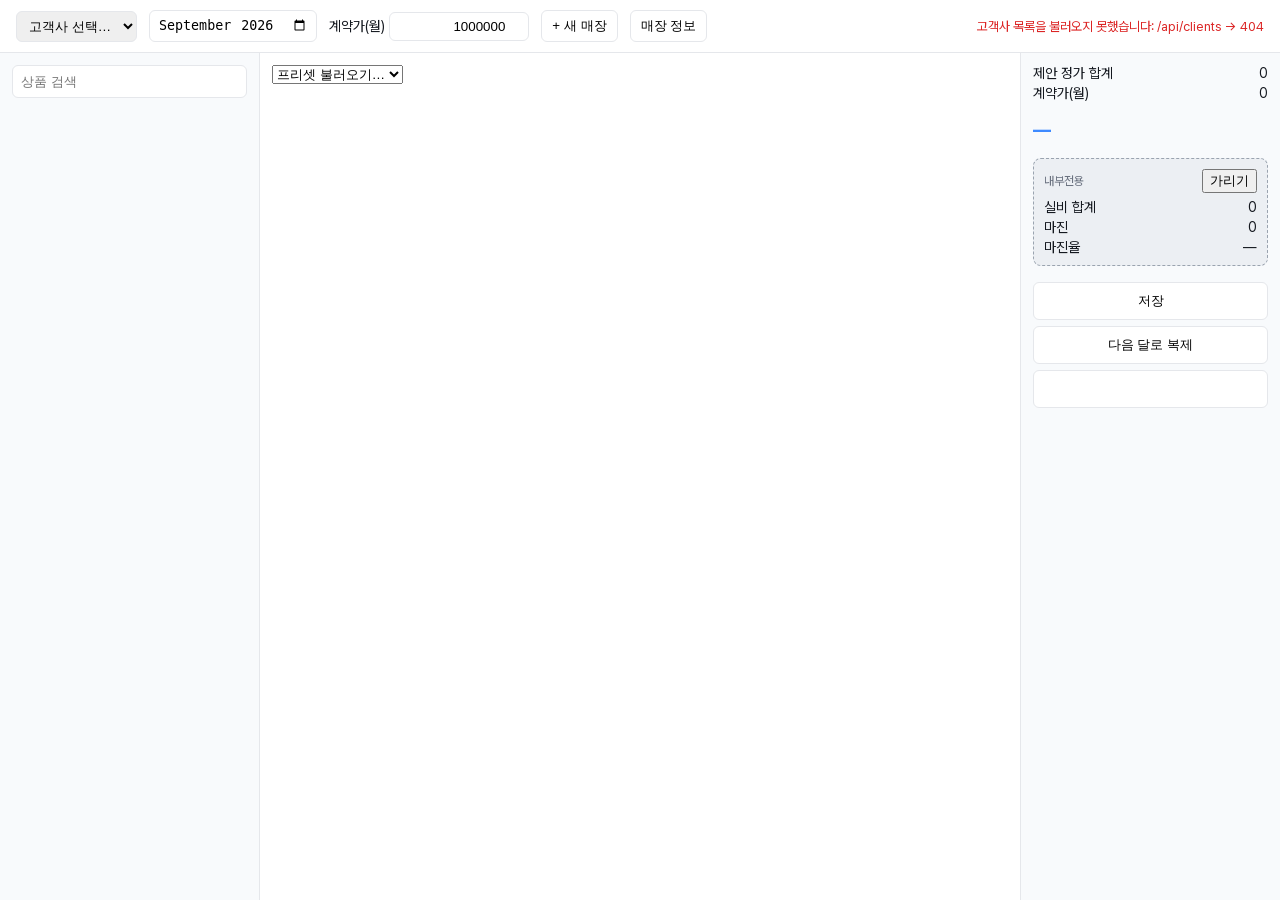
==== app/index.html @ 4da8977e "최종 리뷰 반영: 메모 칸·가리기 접근·읽기 실패 시 잔여물 제거 I-1 패널에 메모 칸(#f-memo). 시드 12곳의 "미확인" 문구를 화면에서 지울 수 있어야 사용법이 시키는" ====
<!doctype html>
<html lang="ko">
<head>
  <meta charset="utf-8">
  <title>CMO 기획 도구</title>
  <link rel="stylesheet" href="app.css">
</head>
<body>
  <header id="topbar">
    <select id="client-select"><option value="">고객사 선택…</option></select>
    <input id="month" type="month" value="2026-09">
    <label class="contract">계약가(월)
      <input id="contract-price" type="number" step="10000" value="1000000">
    </label>
    <button id="new-client" type="button">+ 새 매장</button>
    <button id="edit-client" type="button">매장 정보</button>
    <span id="warnings"></span>
  </header>

  <main>
    <section id="drawer">
      <input id="search" type="search" placeholder="상품 검색">
      <div id="drawer-list"></div>
    </section>

    <section id="board">
      <div id="preset-bar">
        <select id="preset-select"><option value="">프리셋 불러오기…</option></select>
      </div>
      <div id="board-list"></div>
    </section>

    <section id="summary">
      <dl id="public-figures">
        <dt>제안 정가 합계</dt><dd id="list-total">0</dd>
        <dt>계약가(월)</dt><dd id="contract-total">0</dd>
      </dl>
      <p id="multiplier">—</p>

      <div id="internal">
        <div class="internal-head">
          <span>내부전용</span>
          <button id="hide-internal" type="button">가리기</button>
        </div>
        <dl>
          <dt>실비 합계</dt><dd id="cost-total">0</dd>
          <dt>마진</dt><dd id="margin">0</dd>
          <dt>마진율</dt><dd id="margin-rate">—</dd>
        </dl>
      </div>

      <div id="actions">
        <button id="save-plan" type="button">저장</button>
        <button id="copy-next" type="button">다음 달로 복제</button>
        <button id="make-proposal" type="button">제안서 만들기</button>
      </div>
    </section>
  </main>

  <div id="client-panel" hidden>
    <div class="panel-box">
      <div class="panel-head">
        <h2 id="panel-title">새 매장</h2>
        <button id="panel-hide-internal" type="button">가리기</button>
        <button id="panel-close" type="button" aria-label="닫기">×</button>
      </div>

      <form id="client-form" novalidate>
        <label>이름 <input id="f-name" required></label>
        <label>플레이스URL <input id="f-place-url"></label>
        <label>업종 <input id="f-category"></label>
        <label>지역 <input id="f-area"></label>
        <label>평수 <input id="f-size" type="number" min="0"></label>
        <label>객단가 <input id="f-ticket" type="number" min="0" step="1000"></label>
        <label>계약시작 <input id="f-start" type="month"></label>
        <label>상태
          <select id="f-status">
            <option>진행중</option>
            <option>종료</option>
          </select>
        </label>
        <label>메모 <textarea id="f-memo" rows="3"></textarea></label>
        <div class="keyword-box">
          <label>추적키워드 <input id="f-keyword"></label>
          <button id="add-keyword" type="button">추가</button>
          <ul id="keyword-list"></ul>
        </div>
        <p id="client-msg"></p>
        <button id="save-client" type="submit">저장</button>
      </form>

      <fieldset id="metrics" disabled>
        <legend>지표</legend>
        <label class="checkbox">
          <input id="f-fetch-place" type="checkbox" checked>
          플레이스 함께 수집 (15초쯤 걸립니다)
        </label>
        <div id="rank-rows"></div>
        <label>상권순위 <input id="f-market-rank" placeholder="상위 40%"></label>
        <label>월매출 <input id="f-revenue" type="number" class="manual-cost"></label>
        <p id="metrics-msg"></p>
        <button id="save-metrics" type="button">지표 저장</button>
        <p id="last-snapshot">—</p>
      </fieldset>
    </div>
  </div>

  <script src="util.js"></script>
  <script src="api.js"></script>
  <script src="drawer.js"></script>
  <script src="board.js"></script>
  <script src="summary.js"></script>
  <script src="client.js"></script>
</body>
</html>
---- app/app.css ----
/* 디자인 토큰은 발표덱과 맞춘다 — 브랜드 파랑 #3E8AFF */
@font-face {
  font-family: "Pretendard";
  src: url("fonts/PretendardVariable.woff2") format("woff2-variations");
  font-weight: 100 900;
  font-display: block;
}

:root {
  --accent: #3E8AFF;
  --ink: #14181f;
  --muted: #6b7280;
  --line: #e5e7eb;
  --bg: #ffffff;
  --panel: #f8fafc;
  --danger: #dc2626;
}

* { box-sizing: border-box; }

body {
  margin: 0;
  font-family: "Pretendard", system-ui, sans-serif;
  color: var(--ink);
  background: var(--bg);
  font-size: 14px;
}

#topbar {
  display: flex; gap: 12px; align-items: center;
  padding: 10px 16px; border-bottom: 1px solid var(--line);
  position: sticky; top: 0; background: var(--bg); z-index: 10;
}
#topbar select, #topbar input { padding: 6px 8px; border: 1px solid var(--line); border-radius: 6px; }
#contract-price { width: 140px; text-align: right; }
#warnings { color: var(--danger); font-size: 13px; margin-left: auto; }

main {
  display: grid;
  grid-template-columns: 260px 1fr 260px;
  height: calc(100vh - 53px);
}
main > section { overflow-y: auto; padding: 12px; }
#drawer { border-right: 1px solid var(--line); background: var(--panel); }
#summary { border-left: 1px solid var(--line); background: var(--panel); }

#search { width: 100%; padding: 8px; margin-bottom: 10px;
          border: 1px solid var(--line); border-radius: 6px; }

.media-group > summary {
  cursor: pointer; font-weight: 700; padding: 6px 0; list-style: none;
}
.product-row {
  display: flex; align-items: center; gap: 6px;
  padding: 5px 4px; border-bottom: 1px solid var(--line);
}
.product-row .name { flex: 1; }
.product-row .price { color: var(--muted); font-variant-numeric: tabular-nums; }
.product-row.discontinued { opacity: .45; }
.product-row.discontinued .name::after { content: " (판매중지)"; color: var(--danger); }
.add-btn {
  border: 1px solid var(--accent); color: var(--accent); background: transparent;
  border-radius: 5px; width: 24px; height: 24px; cursor: pointer;
}
.add-btn:disabled { border-color: var(--line); color: var(--line); cursor: not-allowed; }

/* 내부전용 — 시각적으로 확실히 분리한다 */
#internal {
  margin-top: 16px; padding: 10px;
  background: #eceff3; border: 1px dashed #9aa3af; border-radius: 8px;
}
#internal.hidden dl { display: none; }
.internal-head { display: flex; justify-content: space-between; align-items: center;
                 font-size: 12px; color: var(--muted); margin-bottom: 6px; }
#multiplier { font-size: 18px; font-weight: 800; color: var(--accent); }
dl { display: grid; grid-template-columns: 1fr auto; gap: 4px 8px; margin: 0; }
dd { margin: 0; text-align: right; font-variant-numeric: tabular-nums; }
#actions { display: grid; gap: 6px; margin-top: 16px; }
#actions button { padding: 9px; border-radius: 6px; border: 1px solid var(--line);
                  background: var(--bg); cursor: pointer; }
#make-proposal { background: var(--accent); color: #fff; border-color: var(--accent); font-weight: 700; }

/* ② 구성판 카드 */
.board-card { border: 1px solid var(--line); border-radius: 8px;
              padding: 10px; margin-bottom: 8px; background: var(--bg); }
.card-head { display: flex; gap: 8px; align-items: center; }
.card-head .media { color: var(--muted); font-size: 12px; }
.card-head .remove-btn { margin-left: auto; border: none; background: none;
                         cursor: pointer; color: var(--muted); font-size: 16px; }
.card-body { display: flex; gap: 12px; flex-wrap: wrap; margin: 6px 0; }
.card-body input, .card-body select { width: 120px; padding: 4px 6px;
  border: 1px solid var(--line); border-radius: 5px; text-align: right; }
.line-total { text-align: right; font-weight: 700; font-variant-numeric: tabular-nums; }
/* 고지사항은 시트 원문 그대로 온다 — 어떤 상품은 1,000자를 넘어 카드가
   화면 절반을 차지한다. 법적 문구라 잘라내지 않고, 높이만 제한해 스크롤로
   읽게 한다(내용 손실 없이 카드 크기만 통제). */
.notice {
  color: var(--danger); font-size: 12px; margin-top: 4px;
  max-height: 4.5em; overflow-y: auto; overflow-wrap: break-word;
  padding-right: 4px;
}

/* 가리기: #internal(오른쪽 단)뿐 아니라 구성판(가운데 단)의 직접입력 실비도
   같이 숨긴다. 직접입력 상품은 정가·실비를 상무님이 손으로 입력하는데,
   그 실비 입력칸이 구성판 카드 안에 있어서 오른쪽 단만 가려서는 원가가
   화면에 그대로 남는다. visibility/opacity 가 아니라 display:none 으로
   렌더 트리에서 빼야 선택·복사·인쇄로도 안 샌다 — 오른쪽 단과 같은 강도.
   라벨("실비" 텍스트)까지 함께 지우려고 입력칸의 부모 label 을 통째로 뺀다.

   !important 가 필요하다 — 매장 준비 패널 안의 라벨은 아래 `#metrics
   label` 규칙이 ID 선택자를 써서 이 규칙보다 특정도가 높다. !important
   없이 두면 #f-revenue 라벨은 이 규칙이 있어도 계속 grid 로 보인다. */
body.hide-internal label:has(> .manual-cost) {
  display: none !important;
}

/* ── 매장 준비 패널 ──────────────────────────────────────────
   미팅 화면 위에 덮는다. 뒤의 3단은 그대로 살아 있고 닫으면 돌아온다. */
#topbar button {
  padding: 6px 10px; border: 1px solid var(--line); border-radius: 6px;
  background: var(--bg); cursor: pointer;
}
#client-panel {
  position: fixed; inset: 0; z-index: 20;
  background: rgba(20, 24, 31, .45);
  display: flex; align-items: flex-start; justify-content: center;
  padding: 40px 16px; overflow-y: auto;
}
#client-panel[hidden] { display: none; }
.panel-box {
  width: 520px; max-width: 100%;
  background: var(--bg); border-radius: 10px; padding: 18px;
}
.panel-head { display: flex; align-items: center; margin-bottom: 12px; }
.panel-head h2 { font-size: 16px; margin: 0; }
/* #hide-internal(요약 칸)과 같은 자리: 패널이 열려 백드롭이 클릭을 막을
   때도 손이 닿는 곳에 같은 동작을 둔다(I-5). */
#panel-hide-internal { margin-left: auto; padding: 6px 10px; border: 1px solid var(--line);
                        border-radius: 6px; background: var(--bg); cursor: pointer; }
#panel-close { margin-left: 8px; border: none; background: none;
               font-size: 22px; line-height: 1; cursor: pointer; color: var(--muted); }

#client-form, #metrics { display: grid; gap: 8px; }
#client-form label, #metrics label {
  display: grid; grid-template-columns: 90px 1fr; gap: 8px; align-items: center;
}
#client-form input, #client-form select,
#metrics input:not([type="checkbox"]) {
  padding: 6px 8px; border: 1px solid var(--line); border-radius: 6px;
}
#client-form textarea {
  padding: 6px 8px; border: 1px solid var(--line); border-radius: 6px;
  resize: vertical; font: inherit;
}
#metrics label.checkbox { grid-template-columns: auto 1fr; }
.keyword-box { display: grid; grid-template-columns: 1fr auto; gap: 8px; align-items: start; }
.keyword-box label { grid-column: 1; }
#keyword-list { grid-column: 1 / -1; list-style: none; margin: 0; padding: 0; }
#keyword-list li { display: flex; gap: 6px; align-items: center; padding: 2px 0; }
#keyword-list button { border: none; background: none; cursor: pointer; color: var(--muted); }

#metrics { margin-top: 16px; border: 1px solid var(--line); border-radius: 8px; padding: 12px; }
#metrics[disabled] { opacity: .5; }
#metrics legend { font-size: 12px; color: var(--muted); }
.rank-row { grid-template-columns: 1fr 80px; }

#save-client, #save-metrics {
  padding: 9px; border-radius: 6px; cursor: pointer;
  background: var(--accent); color: #fff; border: 1px solid var(--accent); font-weight: 700;
}
#client-msg, #metrics-msg { margin: 0; font-size: 13px; color: var(--danger); min-height: 1em; }
#client-msg.ok, #metrics-msg.ok { color: var(--muted); }
#last-snapshot { margin: 0; font-size: 12px; color: var(--muted); }
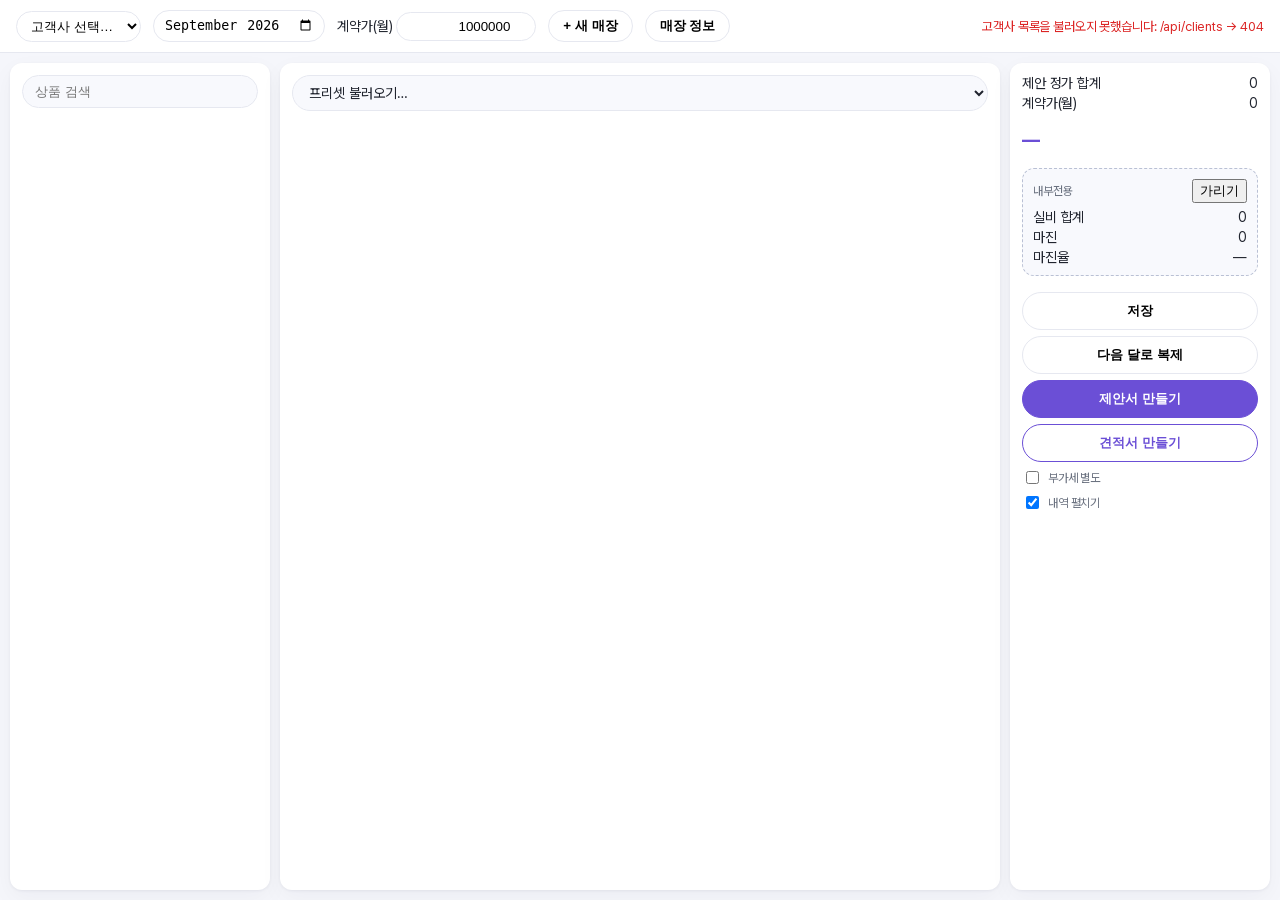
==== commit eb0a9153: "견적서: 버튼 하나로 뽑는다 제안서와 같은 계약이다 — 먼저 저장하고, 덮어쓰기를 거절하면 견적서도 안 만든다. 거절했는데 견적서가 나오면 화면에 있는 구성이 아니라 예전 기획안으" ====
--- a/app/index.html
+++ b/app/index.html
@@ -53,6 +53,9 @@
         <button id="save-plan" type="button">저장</button>
         <button id="copy-next" type="button">다음 달로 복제</button>
         <button id="make-proposal" type="button">제안서 만들기</button>
+        <button id="make-quote" type="button">견적서 만들기</button>
+        <label class="quote-opt"><input id="quote-vat-out" type="checkbox"> 부가세 별도</label>
+        <label class="quote-opt"><input id="quote-detail" type="checkbox" checked> 내역 펼치기</label>
       </div>
     </section>
   </main>
@@ -89,11 +92,32 @@
         <button id="save-client" type="submit">저장</button>
       </form>
 
+      <fieldset id="doc" disabled>
+        <legend>자료 넣기</legend>
+        <label>애드로그 종합분석
+          <input id="doc-file" type="file" accept=".pdf,image/*">
+        </label>
+        <p id="doc-msg"></p>
+        <p id="doc-warn"></p>
+        <div id="doc-result"></div>
+        <button id="apply-doc" type="button" disabled>판독값 저장</button>
+      </fieldset>
+
+      <fieldset id="openub" disabled>
+        <legend>오픈업 캡처 넣기</legend>
+        <label>오픈업 화면 캡처 (여러 장)
+          <input id="openub-file" type="file" accept="image/*" multiple>
+        </label>
+        <p id="openub-msg"></p>
+        <div id="openub-result"></div>
+        <button id="apply-openub" type="button" disabled>판독값 저장</button>
+      </fieldset>
+
       <fieldset id="metrics" disabled>
         <legend>지표</legend>
         <label class="checkbox">
-          <input id="f-fetch-place" type="checkbox" checked>
-          플레이스 함께 수집 (15초쯤 걸립니다)
+          <input id="f-fetch-place" type="checkbox">
+          플레이스 직접 긁기 (15초쯤 걸립니다 — 애드로그가 안 될 때만)
         </label>
         <div id="rank-rows"></div>
         <label>상권순위 <input id="f-market-rank" placeholder="상위 40%"></label>
--- a/app/app.css
+++ b/app/app.css
@@ -1,4 +1,9 @@
-/* 디자인 토큰은 발표덱과 맞춘다 — 브랜드 파랑 #3E8AFF */
+/* 배경 위에 흰 카드가 떠 있는 결. 배치와 밀도는 그대로 두고 표면만 바꿨다 —
+   이 도구는 미팅 중에 쓰는 작업대라, 여백을 늘리면 왼쪽 상품 24개가 화면
+   밖으로 밀려 도구가 오히려 나빠진다.
+
+   포인트색은 보라 #6B4FD6 이다. 발표덱·제안서는 브랜드 파랑 #3E8AFF 를
+   그대로 쓴다 — 저 둘은 고객이 받는 문서고 이 도구는 내부용이다. */
 @font-face {
   font-family: "Pretendard";
   src: url("fonts/PretendardVariable.woff2") format("woff2-variations");
@@ -7,13 +12,17 @@
 }
 
 :root {
-  --accent: #3E8AFF;
-  --ink: #14181f;
+  --accent: #6B4FD6;
+  --ink: #20242E;
   --muted: #6b7280;
-  --line: #e5e7eb;
-  --bg: #ffffff;
-  --panel: #f8fafc;
+  --line: #E6E8F0;
+  --bg: #F5F6FB;
+  --surface: #ffffff;
+  --panel: #F8F9FD;
   --danger: #dc2626;
+  --radius: 12px;
+  --pill: 999px;
+  --shadow: 0 1px 3px rgba(20, 24, 46, .06), 0 8px 24px rgba(20, 24, 46, .04);
 }
 
 * { box-sizing: border-box; }
@@ -24,31 +33,44 @@
   color: var(--ink);
   background: var(--bg);
   font-size: 14px;
+  letter-spacing: -0.01em;
 }
 
 #topbar {
   display: flex; gap: 12px; align-items: center;
   padding: 10px 16px; border-bottom: 1px solid var(--line);
-  position: sticky; top: 0; background: var(--bg); z-index: 10;
-}
-#topbar select, #topbar input { padding: 6px 8px; border: 1px solid var(--line); border-radius: 6px; }
+  position: sticky; top: 0; background: var(--surface); z-index: 10;
+}
+#topbar select, #topbar input {
+  padding: 6px 10px; border: 1px solid var(--line); border-radius: var(--pill);
+  background: var(--surface);
+}
 #contract-price { width: 140px; text-align: right; }
 #warnings { color: var(--danger); font-size: 13px; margin-left: auto; }
 
+/* 세 칸이 배경 위에 흰 카드로 떠 있다. 칸 너비와 행 높이는 그대로다. */
 main {
   display: grid;
   grid-template-columns: 260px 1fr 260px;
+  gap: 10px;
+  padding: 10px;
   height: calc(100vh - 53px);
 }
-main > section { overflow-y: auto; padding: 12px; }
-#drawer { border-right: 1px solid var(--line); background: var(--panel); }
-#summary { border-left: 1px solid var(--line); background: var(--panel); }
-
-#search { width: 100%; padding: 8px; margin-bottom: 10px;
-          border: 1px solid var(--line); border-radius: 6px; }
+main > section {
+  overflow-y: auto; padding: 12px;
+  background: var(--surface);
+  border-radius: var(--radius);
+  box-shadow: var(--shadow);
+}
+#drawer, #summary { background: var(--surface); }
+
+#search { width: 100%; padding: 8px 12px; margin-bottom: 10px;
+          border: 1px solid var(--line); border-radius: var(--pill);
+          background: var(--panel); }
 
 .media-group > summary {
-  cursor: pointer; font-weight: 700; padding: 6px 0; list-style: none;
+  cursor: pointer; font-weight: 800; padding: 6px 0; list-style: none;
+  letter-spacing: -0.025em;
 }
 .product-row {
   display: flex; align-items: center; gap: 6px;
@@ -60,14 +82,14 @@
 .product-row.discontinued .name::after { content: " (판매중지)"; color: var(--danger); }
 .add-btn {
   border: 1px solid var(--accent); color: var(--accent); background: transparent;
-  border-radius: 5px; width: 24px; height: 24px; cursor: pointer;
+  border-radius: var(--pill); width: 24px; height: 24px; cursor: pointer;
 }
 .add-btn:disabled { border-color: var(--line); color: var(--line); cursor: not-allowed; }
 
 /* 내부전용 — 시각적으로 확실히 분리한다 */
 #internal {
   margin-top: 16px; padding: 10px;
-  background: #eceff3; border: 1px dashed #9aa3af; border-radius: 8px;
+  background: var(--panel); border: 1px dashed #b9c0d4; border-radius: var(--radius);
 }
 #internal.hidden dl { display: none; }
 .internal-head { display: flex; justify-content: space-between; align-items: center;
@@ -76,13 +98,30 @@
 dl { display: grid; grid-template-columns: 1fr auto; gap: 4px 8px; margin: 0; }
 dd { margin: 0; text-align: right; font-variant-numeric: tabular-nums; }
 #actions { display: grid; gap: 6px; margin-top: 16px; }
-#actions button { padding: 9px; border-radius: 6px; border: 1px solid var(--line);
-                  background: var(--bg); cursor: pointer; }
-#make-proposal { background: var(--accent); color: #fff; border-color: var(--accent); font-weight: 700; }
+#actions button { padding: 9px 14px; border-radius: var(--pill); border: 1px solid var(--line);
+                  background: var(--surface); cursor: pointer; font-weight: 600; }
+/* `#actions button`(ID+요소)이 `#make-proposal`(ID 하나)보다 특정도가 높다.
+   그대로 두면 배경만 흰색으로 덮이고 글자색 흰색은 남아 버튼이 빈 알약으로
+   보인다 — 실제로 그랬다. 선택자를 맞춰 이 규칙이 이기게 한다. */
+#actions button#make-proposal {
+  background: var(--accent); color: #fff; border-color: var(--accent); font-weight: 700;
+}
+#actions button#make-quote {
+  background: var(--surface); color: var(--accent);
+  border-color: var(--accent); font-weight: 700;
+}
+.quote-opt { display: flex; gap: 6px; align-items: center;
+             font-size: 12px; color: var(--muted); }
+
+#preset-select {
+  width: 100%; padding: 8px 12px; margin-bottom: 10px;
+  border: 1px solid var(--line); border-radius: var(--pill);
+  background: var(--panel); font: inherit; color: var(--ink);
+}
 
 /* ② 구성판 카드 */
-.board-card { border: 1px solid var(--line); border-radius: 8px;
-              padding: 10px; margin-bottom: 8px; background: var(--bg); }
+.board-card { border: 1px solid var(--line); border-radius: var(--radius);
+              padding: 10px; margin-bottom: 8px; background: var(--surface); }
 .card-head { display: flex; gap: 8px; align-items: center; }
 .card-head .media { color: var(--muted); font-size: 12px; }
 .card-head .remove-btn { margin-left: auto; border: none; background: none;
@@ -117,8 +156,8 @@
 /* ── 매장 준비 패널 ──────────────────────────────────────────
    미팅 화면 위에 덮는다. 뒤의 3단은 그대로 살아 있고 닫으면 돌아온다. */
 #topbar button {
-  padding: 6px 10px; border: 1px solid var(--line); border-radius: 6px;
-  background: var(--bg); cursor: pointer;
+  padding: 6px 14px; border: 1px solid var(--line); border-radius: var(--pill);
+  background: var(--surface); cursor: pointer; font-weight: 600;
 }
 #client-panel {
   position: fixed; inset: 0; z-index: 20;
@@ -129,14 +168,14 @@
 #client-panel[hidden] { display: none; }
 .panel-box {
   width: 520px; max-width: 100%;
-  background: var(--bg); border-radius: 10px; padding: 18px;
+  background: var(--surface); border-radius: 16px; padding: 18px;
 }
 .panel-head { display: flex; align-items: center; margin-bottom: 12px; }
 .panel-head h2 { font-size: 16px; margin: 0; }
 /* #hide-internal(요약 칸)과 같은 자리: 패널이 열려 백드롭이 클릭을 막을
    때도 손이 닿는 곳에 같은 동작을 둔다(I-5). */
 #panel-hide-internal { margin-left: auto; padding: 6px 10px; border: 1px solid var(--line);
-                        border-radius: 6px; background: var(--bg); cursor: pointer; }
+                        border-radius: var(--pill); background: var(--surface); cursor: pointer; }
 #panel-close { margin-left: 8px; border: none; background: none;
                font-size: 22px; line-height: 1; cursor: pointer; color: var(--muted); }
 
@@ -146,10 +185,10 @@
 }
 #client-form input, #client-form select,
 #metrics input:not([type="checkbox"]) {
-  padding: 6px 8px; border: 1px solid var(--line); border-radius: 6px;
+  padding: 6px 10px; border: 1px solid var(--line); border-radius: 8px;
 }
 #client-form textarea {
-  padding: 6px 8px; border: 1px solid var(--line); border-radius: 6px;
+  padding: 6px 10px; border: 1px solid var(--line); border-radius: 8px;
   resize: vertical; font: inherit;
 }
 #metrics label.checkbox { grid-template-columns: auto 1fr; }
@@ -159,13 +198,34 @@
 #keyword-list li { display: flex; gap: 6px; align-items: center; padding: 2px 0; }
 #keyword-list button { border: none; background: none; cursor: pointer; color: var(--muted); }
 
-#metrics { margin-top: 16px; border: 1px solid var(--line); border-radius: 8px; padding: 12px; }
+#metrics { margin-top: 16px; border: 1px solid var(--line); border-radius: var(--radius); padding: 12px; }
 #metrics[disabled] { opacity: .5; }
 #metrics legend { font-size: 12px; color: var(--muted); }
 .rank-row { grid-template-columns: 1fr 80px; }
 
+#doc { margin-top: 16px; border: 1px solid var(--line); border-radius: var(--radius); padding: 12px; }
+#doc[disabled] { opacity: .5; }
+#doc legend { font-size: 12px; color: var(--muted); }
+#doc-msg { margin: 6px 0; font-size: 13px; color: var(--danger); min-height: 1em; }
+#doc-warn { margin: 6px 0; font-size: 13px; color: #b45309; }
+#doc-result { font-size: 13px; }
+#doc-result dl { grid-template-columns: 1fr auto; margin-bottom: 6px; }
+#doc-result ul { list-style: none; margin: 0; padding: 0; max-height: 8em; overflow-y: auto; }
+#doc-result li { display: flex; justify-content: space-between; padding: 1px 0; }
+
+#openub { margin-top: 16px; border: 1px solid var(--line); border-radius: var(--radius); padding: 12px; }
+#openub[disabled] { opacity: .5; }
+#openub legend { font-size: 12px; color: var(--muted); }
+#openub-msg { margin: 6px 0; font-size: 13px; color: var(--danger); min-height: 1em; }
+#openub-result { font-size: 13px; }
+#openub-result dl { grid-template-columns: 1fr auto; margin-bottom: 6px; }
+#apply-doc { margin-top: 8px; padding: 9px 14px; border-radius: var(--pill); cursor: pointer;
+             background: var(--accent); color: #fff; border: 1px solid var(--accent);
+             font-weight: 700; }
+#apply-doc:disabled { background: var(--line); border-color: var(--line); cursor: not-allowed; }
+
 #save-client, #save-metrics {
-  padding: 9px; border-radius: 6px; cursor: pointer;
+  padding: 9px 14px; border-radius: var(--pill); cursor: pointer;
   background: var(--accent); color: #fff; border: 1px solid var(--accent); font-weight: 700;
 }
 #client-msg, #metrics-msg { margin: 0; font-size: 13px; color: var(--danger); min-height: 1em; }
